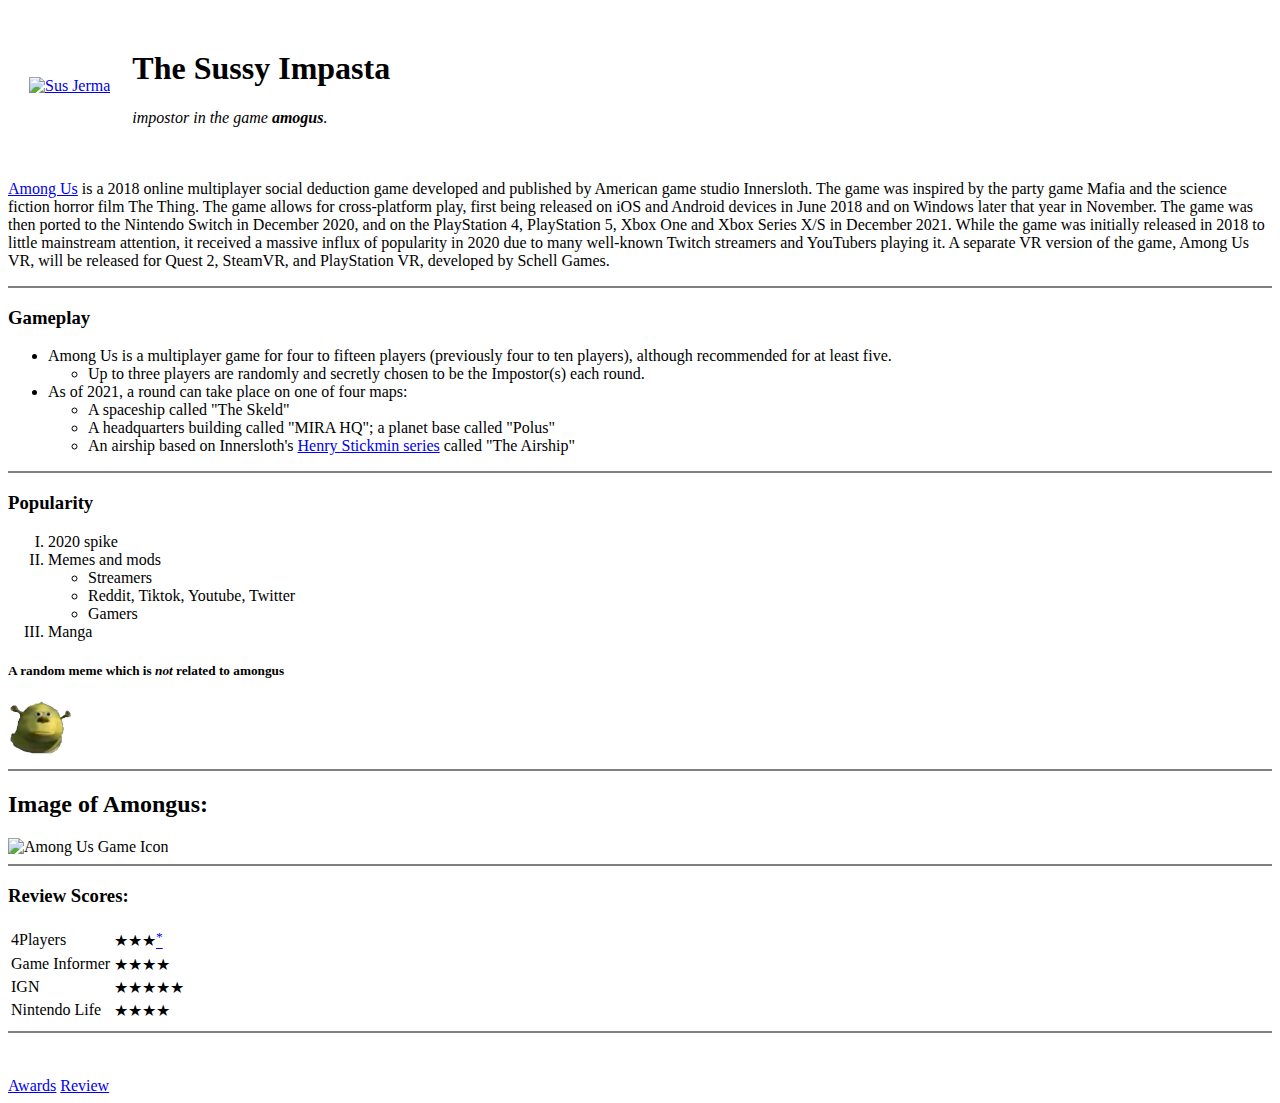
==== index.html @ 950fe271 "Add initial website files" ====
<!DOCTYPE html>
<html lang="en">
<head>
    <meta charset="UTF-8">
    <title>Amogus😂</title>
    <link rel="icon" href="meme.png" type="image/x-icon">
</head>
<body>
<table cellspacing="20">
    <tr>
        <td>
            <a href="https://jerma-lore.fandom.com/wiki/Jerma_Lore_Wiki">
            <img src="https://static.wikia.nocookie.net/jerma-lore/images/e/e3/JermaSus.jpg/revision/latest/scale-to-width-down/350?cb=20201206225609" alt="Sus Jerma">
            </a>
        </td>
        <td>
            <h1>The Sussy Impasta</h1>
            <p><em>impostor in the game <strong>amogus</strong>.</em></p>
        </td>
    </tr>
</table>
<p><a href="https://en.wikipedia.org/wiki/Among_Us">Among Us</a> is a 2018 online multiplayer social deduction game developed and published by American game studio
    Innersloth. The game was inspired by the party game Mafia and the science fiction horror film The Thing.
    The game allows for cross-platform play, first being released on iOS and Android devices in June 2018 and on
    Windows later that year in November. The game was then ported to the Nintendo Switch in December 2020, and on the
    PlayStation 4, PlayStation 5, Xbox One and Xbox Series X/S in December 2021. While the game was initially released
    in 2018 to little mainstream attention, it received a massive influx of popularity in 2020 due to many well-known
    Twitch streamers and YouTubers playing it. A separate VR version of the game, Among Us VR, will be released for
    Quest 2, SteamVR, and PlayStation VR, developed by Schell Games.</p>
<hr size="2" noshade>
<h3>Gameplay</h3>
<ul>
    <li>Among Us is a multiplayer game for four to fifteen players (previously four to ten players), although recommended
    for at least five.
        <ul>
        <li>Up to three players are randomly and secretly chosen to be the Impostor(s) each round.</li>
        </ul>
    </li>

    <li>As of 2021, a round can take place on one of four maps:
    <ul>
    <li>A spaceship called "The Skeld"</li>
    <li>A headquarters building called "MIRA HQ"; a planet base called "Polus"</li>
        <li>An airship based on Innersloth's <a href="https://henrystickmin.fandom.com/wiki/Henry_Stickmin">Henry Stickmin series</a> called "The Airship"</li>
    </ul>
    </li>
</ul>
<hr size="2" noshade>
<h3>Popularity</h3>
<ol type="I">
    <li>2020 spike</li>
    <li>Memes and mods
        <ul>
            <li>Streamers</li>
            <li>Reddit, Tiktok, Youtube, Twitter</li>
            <li>Gamers</li>
        </ul>
    </li>
    <li>Manga</li>
</ol>
<h5>A random meme which is <em>not</em> related to amongus</h5>
<img src="meme.png" alt="random meme image">
<hr size="2" noshade>
<h2>Image of Amongus:</h2>
<img src="https://play-lh.googleusercontent.com/8ddL1kuoNUB5vUvgDVjYY3_6HwQcrg1K2fd_R8soD-e2QYj8fT9cfhfh3G0hnSruLKec=s180-rw" alt="Among Us Game Icon">
<hr size="2" noshade>
<h3>Review Scores:</h3>

<table>
    <tbody>
    <tr>
        <td>4Players</td>
        <td>★★★<a href="https://www.4players.de/4players.php/dispbericht/Switch/Test/42379/84750/0/Among_Us.html"><sup>*</sup></a></td>
    </tr>
    <tr>
        <td>Game Informer</td>
        <td>★★★★</td>
    </tr>
    <tr>
        <td>IGN</td>
        <td>★★★★★</td>
    </tr>
    <tr>
        <td>Nintendo Life</td>
        <td>★★★★</td>
    </tr>
    </tbody>
</table>

<hr size="2" noshade>
<br>
<br>
<a href="Awards.html">Awards</a> <a href="contact.html">Review</a>

</body>
</html>
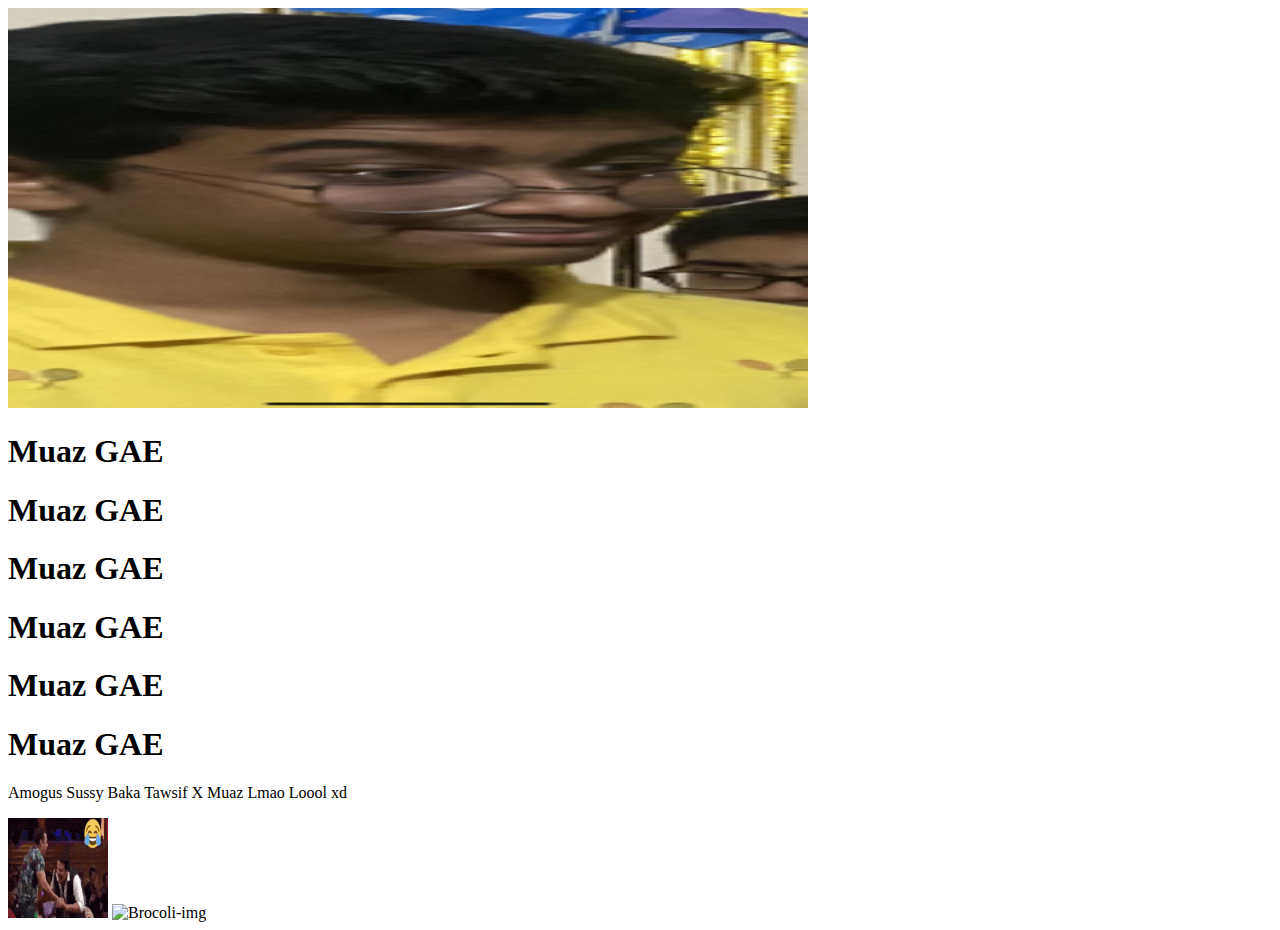
==== commit 222d2939: "Add files via upload" ====
--- a/index.html
+++ b/index.html
@@ -1,96 +1,25 @@
-<!DOCTYPE html>
-<html lang="en">
-<head>
-    <meta charset="UTF-8">
-    <title>Amogus😂</title>
-    <link rel="icon" href="meme.png" type="image/x-icon">
-</head>
-<body>
-<table cellspacing="20">
-    <tr>
-        <td>
-            <a href="https://jerma-lore.fandom.com/wiki/Jerma_Lore_Wiki">
-            <img src="https://static.wikia.nocookie.net/jerma-lore/images/e/e3/JermaSus.jpg/revision/latest/scale-to-width-down/350?cb=20201206225609" alt="Sus Jerma">
-            </a>
-        </td>
-        <td>
-            <h1>The Sussy Impasta</h1>
-            <p><em>impostor in the game <strong>amogus</strong>.</em></p>
-        </td>
-    </tr>
-</table>
-<p><a href="https://en.wikipedia.org/wiki/Among_Us">Among Us</a> is a 2018 online multiplayer social deduction game developed and published by American game studio
-    Innersloth. The game was inspired by the party game Mafia and the science fiction horror film The Thing.
-    The game allows for cross-platform play, first being released on iOS and Android devices in June 2018 and on
-    Windows later that year in November. The game was then ported to the Nintendo Switch in December 2020, and on the
-    PlayStation 4, PlayStation 5, Xbox One and Xbox Series X/S in December 2021. While the game was initially released
-    in 2018 to little mainstream attention, it received a massive influx of popularity in 2020 due to many well-known
-    Twitch streamers and YouTubers playing it. A separate VR version of the game, Among Us VR, will be released for
-    Quest 2, SteamVR, and PlayStation VR, developed by Schell Games.</p>
-<hr size="2" noshade>
-<h3>Gameplay</h3>
-<ul>
-    <li>Among Us is a multiplayer game for four to fifteen players (previously four to ten players), although recommended
-    for at least five.
-        <ul>
-        <li>Up to three players are randomly and secretly chosen to be the Impostor(s) each round.</li>
-        </ul>
-    </li>
-
-    <li>As of 2021, a round can take place on one of four maps:
-    <ul>
-    <li>A spaceship called "The Skeld"</li>
-    <li>A headquarters building called "MIRA HQ"; a planet base called "Polus"</li>
-        <li>An airship based on Innersloth's <a href="https://henrystickmin.fandom.com/wiki/Henry_Stickmin">Henry Stickmin series</a> called "The Airship"</li>
-    </ul>
-    </li>
-</ul>
-<hr size="2" noshade>
-<h3>Popularity</h3>
-<ol type="I">
-    <li>2020 spike</li>
-    <li>Memes and mods
-        <ul>
-            <li>Streamers</li>
-            <li>Reddit, Tiktok, Youtube, Twitter</li>
-            <li>Gamers</li>
-        </ul>
-    </li>
-    <li>Manga</li>
-</ol>
-<h5>A random meme which is <em>not</em> related to amongus</h5>
-<img src="meme.png" alt="random meme image">
-<hr size="2" noshade>
-<h2>Image of Amongus:</h2>
-<img src="https://play-lh.googleusercontent.com/8ddL1kuoNUB5vUvgDVjYY3_6HwQcrg1K2fd_R8soD-e2QYj8fT9cfhfh3G0hnSruLKec=s180-rw" alt="Among Us Game Icon">
-<hr size="2" noshade>
-<h3>Review Scores:</h3>
-
-<table>
-    <tbody>
-    <tr>
-        <td>4Players</td>
-        <td>★★★<a href="https://www.4players.de/4players.php/dispbericht/Switch/Test/42379/84750/0/Among_Us.html"><sup>*</sup></a></td>
-    </tr>
-    <tr>
-        <td>Game Informer</td>
-        <td>★★★★</td>
-    </tr>
-    <tr>
-        <td>IGN</td>
-        <td>★★★★★</td>
-    </tr>
-    <tr>
-        <td>Nintendo Life</td>
-        <td>★★★★</td>
-    </tr>
-    </tbody>
-</table>
-
-<hr size="2" noshade>
-<br>
-<br>
-<a href="Awards.html">Awards</a> <a href="contact.html">Review</a>
-
-</body>
-</html>
+<!DOCTYPE html>
+<html>
+
+<head>
+  <meta charset="utf-8">
+  <title>MUAZ GAE</title>
+  <link rel="stylesheet" href="E:\python\100 Days of Code - The Complete Python Pro Bootcamp for 2021\100 Days of Code  The Complete Python Pro Bootcamp for 2021\43. Day 43 - Web Foundation - Introduction to CSS\8.1 Bacon Fansite Start Here\Fansite\css\Styles.css">
+  <link rel="icon" href="meme.png">
+</head>
+
+<body>
+  <img src="XD.png" alt="Muaz Gae img" width="800px" height="400px">
+  <h1>Muaz GAE</h1>
+  <h1>Muaz GAE</h1>
+  <h1>Muaz GAE</h1>
+  <h1>Muaz GAE</h1>
+  <h1>Muaz GAE</h1>
+  <h1>Muaz GAE</h1>
+  <p>Amogus Sussy Baka Tawsif X Muaz Lmao Loool xd</p>
+
+  <img class="Amogus" src="LOL.png" alt="SUS-img">
+  <img class="Broc circular" src="https://emojipedia-us.s3.dualstack.us-west-1.amazonaws.com/thumbs/120/apple/325/pear_1f350.png" alt="Brocoli-img">
+</body>
+
+</html>
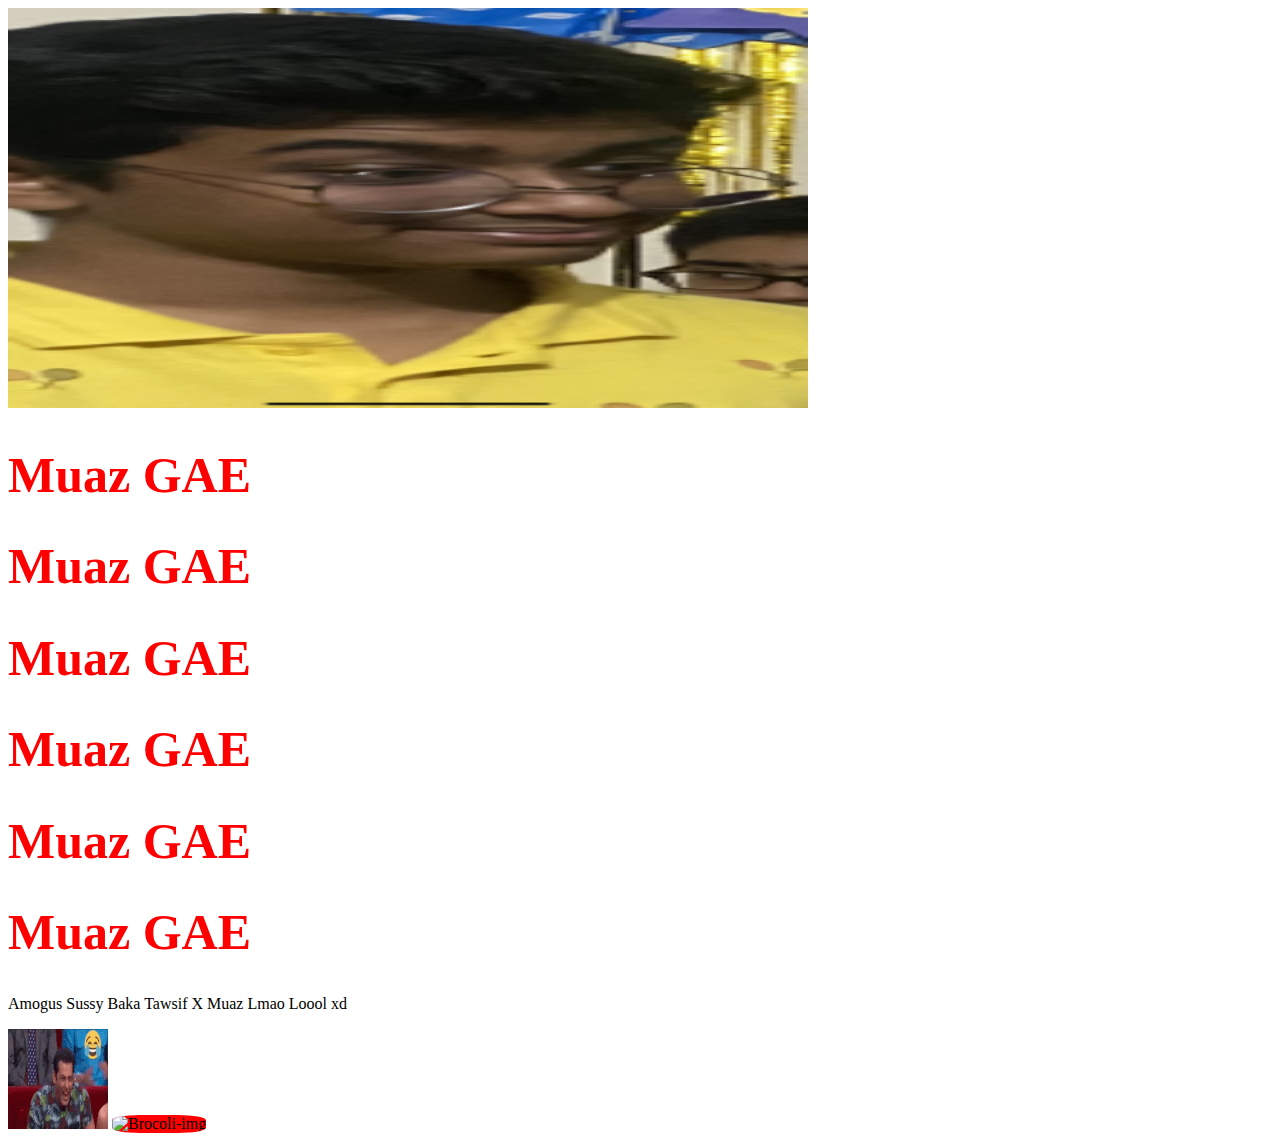
==== commit 77d9896c: "Update index.html" ====
--- a/index.html
+++ b/index.html
@@ -4,7 +4,7 @@
 <head>
   <meta charset="utf-8">
   <title>MUAZ GAE</title>
-  <link rel="stylesheet" href="E:\python\100 Days of Code - The Complete Python Pro Bootcamp for 2021\100 Days of Code  The Complete Python Pro Bootcamp for 2021\43. Day 43 - Web Foundation - Introduction to CSS\8.1 Bacon Fansite Start Here\Fansite\css\Styles.css">
+  <link rel="stylesheet" href="Styles.css">
   <link rel="icon" href="meme.png">
 </head>
 
--- a/Styles.css
+++ b/Styles.css
@@ -0,0 +1,25 @@
+/* Tag Selecters */
+
+h1 {
+  color: red;
+  font-size: 50px;
+}
+
+img:hover {
+  background-color: gold;
+}
+
+/* Class Selecters */
+
+
+.Broc {
+  background-color: red;
+}
+
+.circular {
+  border-radius: 30%;
+}
+
+#Heading:hover {
+  color: blue;
+}
